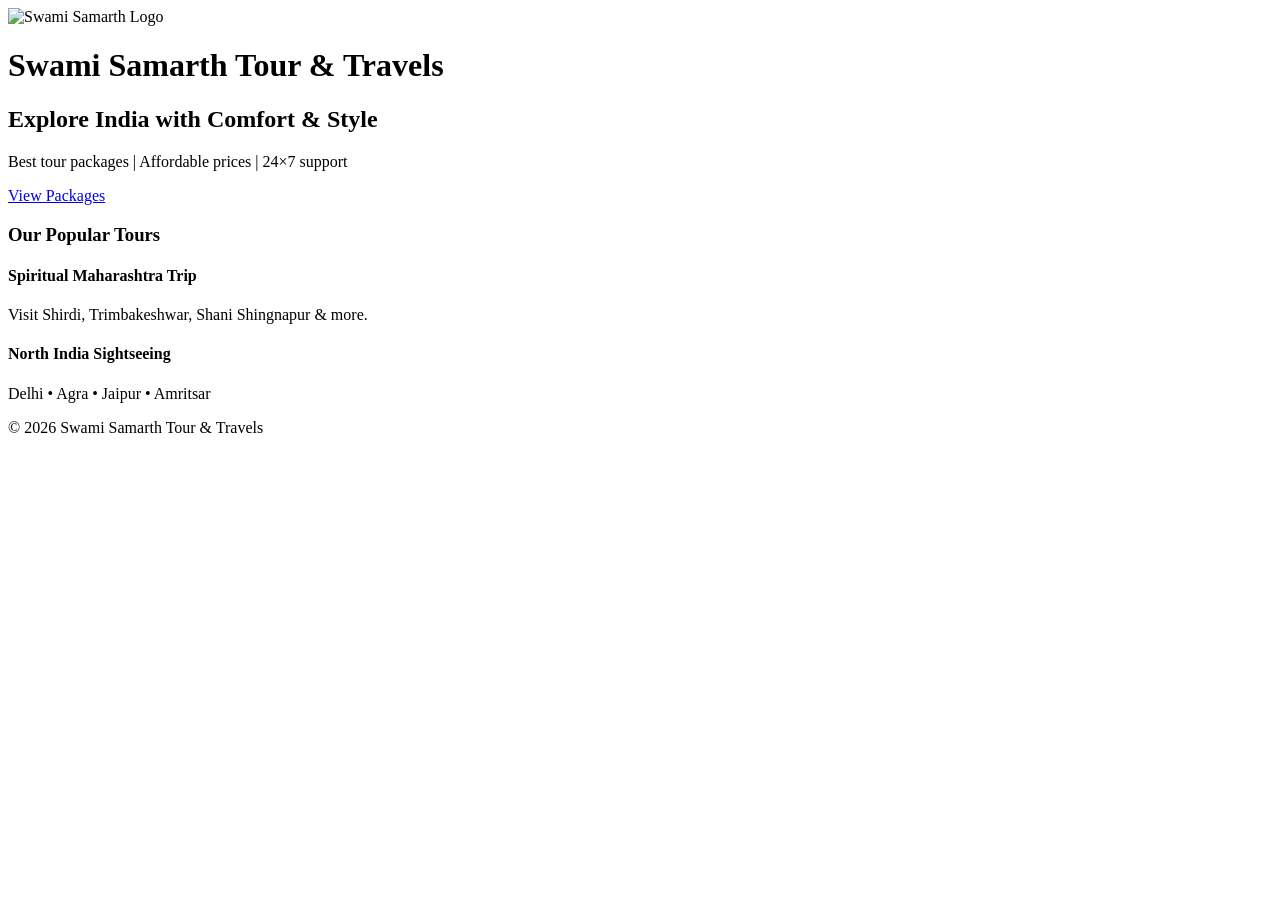
==== Index.html @ 1b793396 "Create Index.html" ====
<!DOCTYPE html>
<html lang="en">
<head>
  <meta charset="UTF-8" />
  <meta name="viewport" content="width=device-width, initial-scale=1.0"/>
  
  <title>Swami Samarth Tour & Travels</title>
  
  <!-- PWA Manifest -->
  <link rel="manifest" href="manifest.json" />
  
  <!-- Fallback icon -->
  <link rel="icon" href="images/logo.png" />
  
  <!-- Styles -->
  <link rel="stylesheet" href="styles.css" />
</head>
<body>
  <header>
    <img src="images/logo.png" alt="Swami Samarth Logo" class="logo"/>
    <h1>Swami Samarth Tour & Travels</h1>
  </header>

  <main>
    <section class="hero">
      <h2>Explore India with Comfort & Style</h2>
      <p>Best tour packages | Affordable prices | 24×7 support</p>
      <a href="#packages" class="btn">View Packages</a>
    </section>

    <section id="packages">
      <h3>Our Popular Tours</h3>
      <div class="card-container">
        <div class="card">
          <h4>Spiritual Maharashtra Trip</h4>
          <p>Visit Shirdi, Trimbakeshwar, Shani Shingnapur & more.</p>
        </div>
        <div class="card">
          <h4>North India Sightseeing</h4>
          <p>Delhi • Agra • Jaipur • Amritsar</p>
        </div>
      </div>
    </section>
  </main>

  <footer>
    <p>© 2026 Swami Samarth Tour & Travels</p>
  </footer>

  <!-- Service Worker Registration -->
  <script>
    if ('serviceWorker' in navigator) {
      navigator.serviceWorker.register('sw.js')
        .then(() => console.log('Service Worker Registered'))
        .catch(err => console.error('SW Error:', err));
    }
  </script>
</body>
</html>
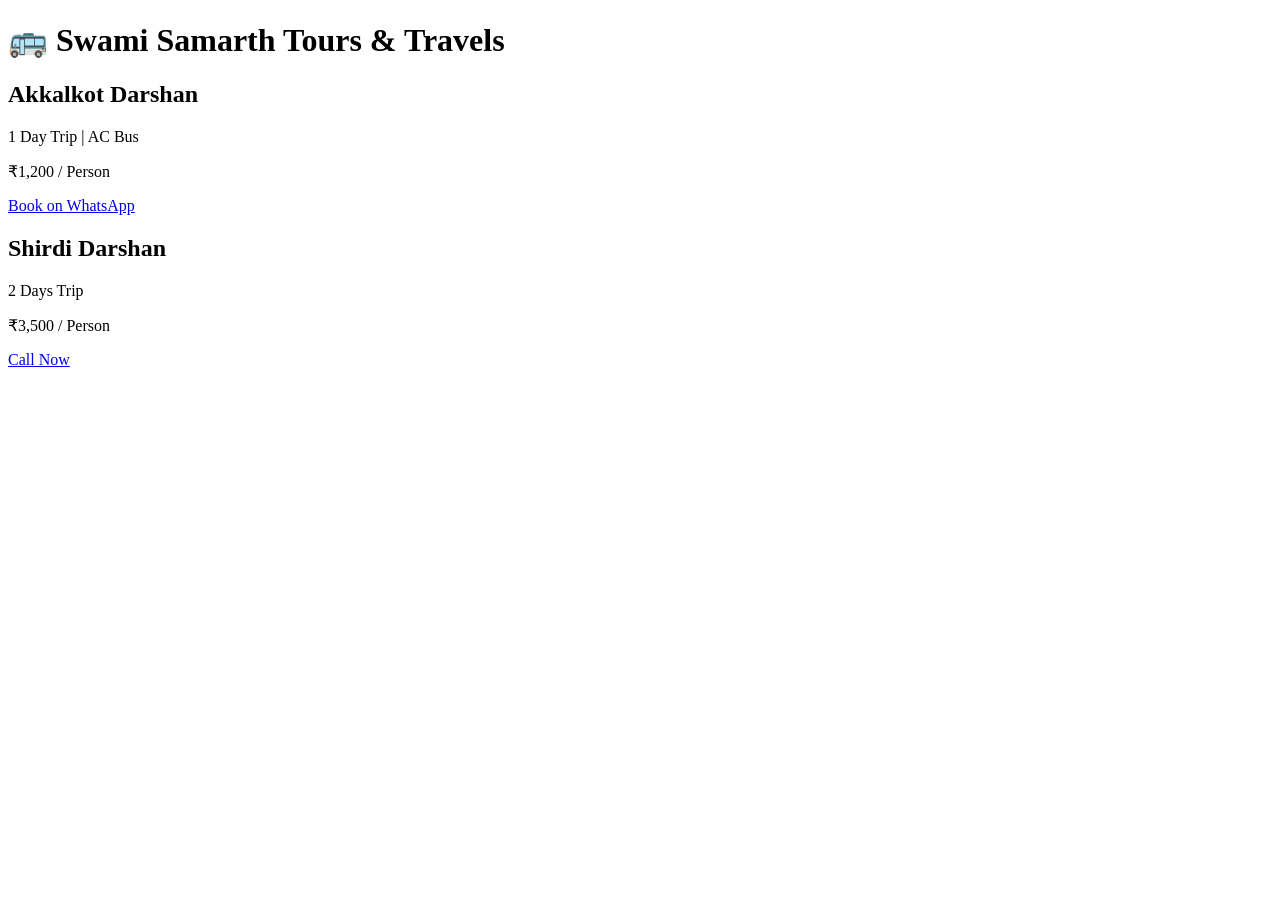
==== commit 408c7523: "Revise HTML structure and content for tours Updated the title and stylesheet link. Added new tour se" ====
--- a/Index.html
+++ b/Index.html
@@ -1,59 +1,30 @@
 <!DOCTYPE html>
-<html lang="en">
+<html>
 <head>
-  <meta charset="UTF-8" />
-  <meta name="viewport" content="width=device-width, initial-scale=1.0"/>
-  
-  <title>Swami Samarth Tour & Travels</title>
-  
-  <!-- PWA Manifest -->
-  <link rel="manifest" href="manifest.json" />
-  
-  <!-- Fallback icon -->
-  <link rel="icon" href="images/logo.png" />
-  
-  <!-- Styles -->
-  <link rel="stylesheet" href="styles.css" />
+  <title>Swami Samarth Tours</title>
+  <link rel="manifest" href="manifest.json">
+  <link rel="stylesheet" href="style.css">
 </head>
 <body>
-  <header>
-    <img src="images/logo.png" alt="Swami Samarth Logo" class="logo"/>
-    <h1>Swami Samarth Tour & Travels</h1>
-  </header>
 
-  <main>
-    <section class="hero">
-      <h2>Explore India with Comfort & Style</h2>
-      <p>Best tour packages | Affordable prices | 24×7 support</p>
-      <a href="#packages" class="btn">View Packages</a>
-    </section>
+<header>
+  <h1>🚌 Swami Samarth Tours & Travels</h1>
+</header>
 
-    <section id="packages">
-      <h3>Our Popular Tours</h3>
-      <div class="card-container">
-        <div class="card">
-          <h4>Spiritual Maharashtra Trip</h4>
-          <p>Visit Shirdi, Trimbakeshwar, Shani Shingnapur & more.</p>
-        </div>
-        <div class="card">
-          <h4>North India Sightseeing</h4>
-          <p>Delhi • Agra • Jaipur • Amritsar</p>
-        </div>
-      </div>
-    </section>
-  </main>
+<section class="card">
+  <h2>Akkalkot Darshan</h2>
+  <p>1 Day Trip | AC Bus</p>
+  <p>₹1,200 / Person</p>
+  <a href="https://wa.me/91XXXXXXXXXX">Book on WhatsApp</a>
+</section>
 
-  <footer>
-    <p>© 2026 Swami Samarth Tour & Travels</p>
-  </footer>
+<section class="card">
+  <h2>Shirdi Darshan</h2>
+  <p>2 Days Trip</p>
+  <p>₹3,500 / Person</p>
+  <a href="tel:+91XXXXXXXXXX">Call Now</a>
+</section>
 
-  <!-- Service Worker Registration -->
-  <script>
-    if ('serviceWorker' in navigator) {
-      navigator.serviceWorker.register('sw.js')
-        .then(() => console.log('Service Worker Registered'))
-        .catch(err => console.error('SW Error:', err));
-    }
-  </script>
+<script src="app.js"></script>
 </body>
 </html>
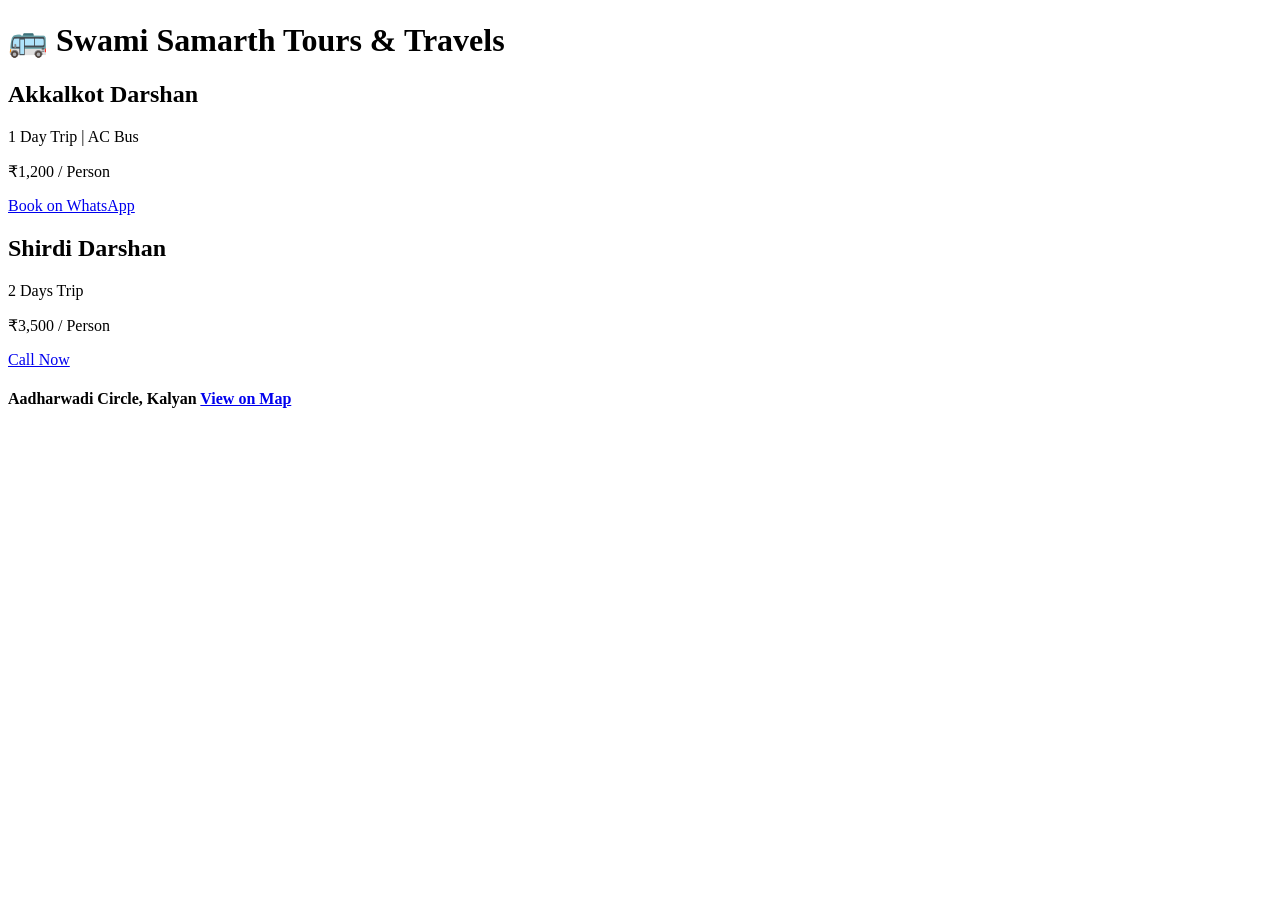
==== commit b4cc679a: "Add address and map link to Index.html" ====
--- a/Index.html
+++ b/Index.html
@@ -26,5 +26,11 @@
 </section>
 
 <script src="app.js"></script>
+  <h4>
+  Aadharwadi Circle, Kalyan  
+  <a href="https://www.google.com/maps?q=19.24745,73.12262" target="_blank">
+    View on Map
+  </a>
+</h4>
 </body>
 </html>
